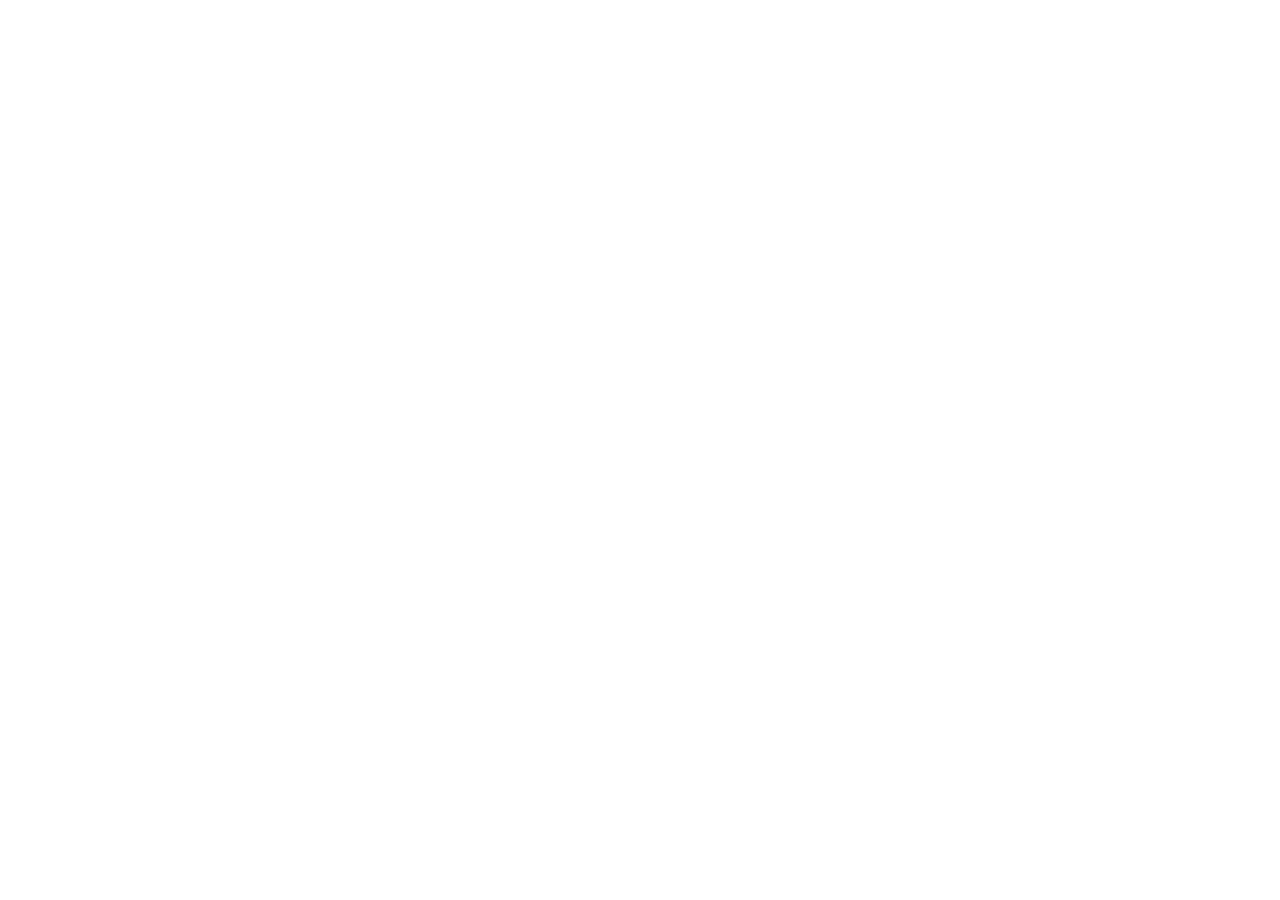
==== index1.html @ dfee3644 "Ajout des nouveaux fichiers + config de départ" ====
<!DOCTYPE html>
<html lang="en">
<head>
    <meta charset="UTF-8">
    <meta name="viewport" content="width=device-width, initial-scale=1.0">
    <title>Document</title>
</head>
<body>
    <link rel="stylesheet" href="style1.css">
    <link rel="stylesheet" href="script1.js">
</body>
</html>
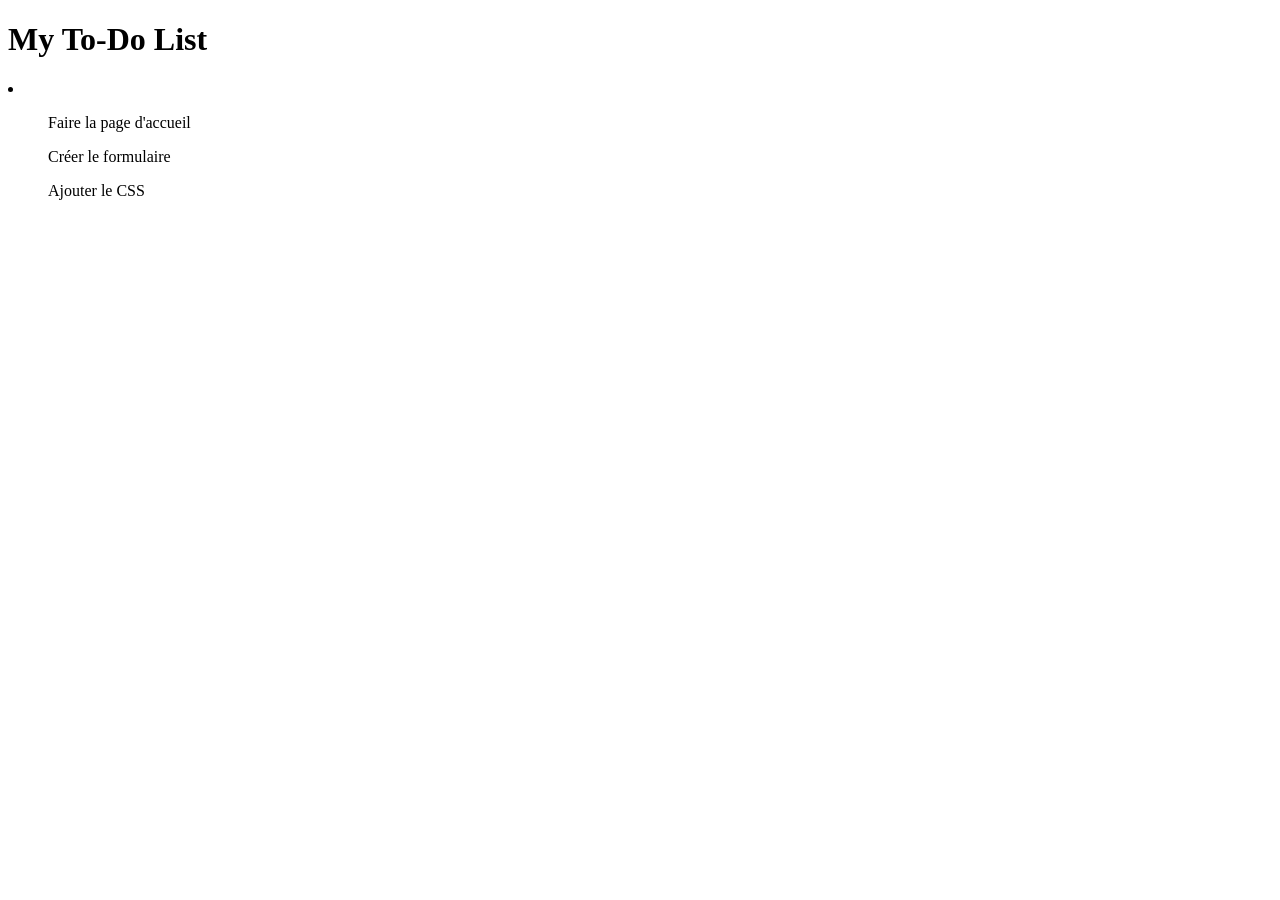
==== commit 7537fe31: "Ajout du titre et de la zone de liste des tâches" ====
--- a/index1.html
+++ b/index1.html
@@ -8,5 +8,15 @@
 <body>
     <link rel="stylesheet" href="style1.css">
     <link rel="stylesheet" href="script1.js">
+
+    <div class="List1">
+    <h1>My To-Do List</h1>
+        <li>
+            <ul>Faire la page d'accueil</ul>
+            <ul>Créer le formulaire</ul>
+            <ul>Ajouter le CSS</ul>
+        </li>
+    </div>
+   
 </body>
 </html>
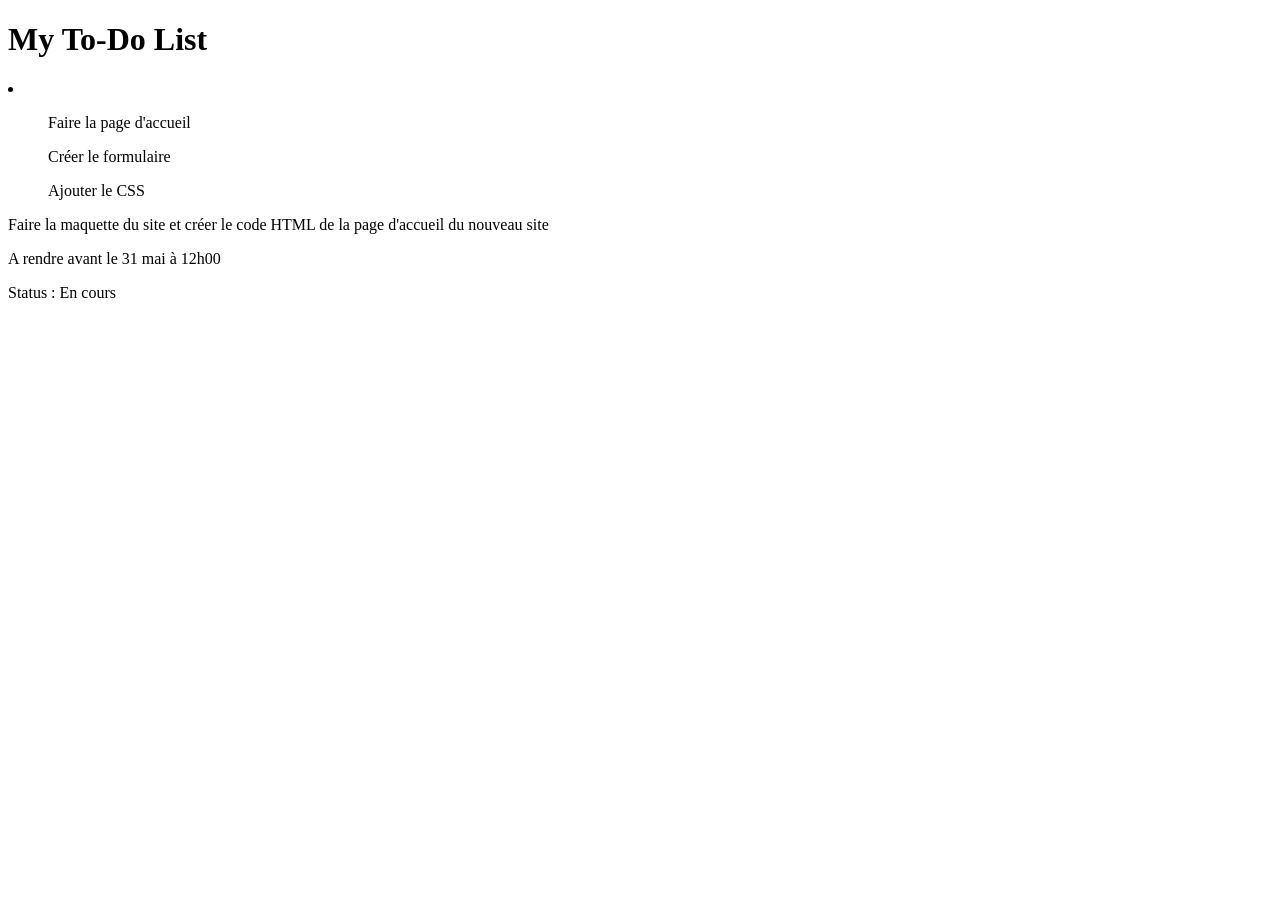
==== commit 2b207d46: "Ajout du titre et de la zone détails de la tâche + modif de la zone de tâches" ====
--- a/index1.html
+++ b/index1.html
@@ -17,6 +17,10 @@
             <ul>Ajouter le CSS</ul>
         </li>
     </div>
-   
+    <div class="details">
+        <p>Faire la maquette du site et créer le code HTML de la page d'accueil du nouveau site</p>
+        <p>A rendre avant le 31 mai à 12h00</p>
+        <p>Status : En cours</p>
+    </div>
 </body>
 </html>
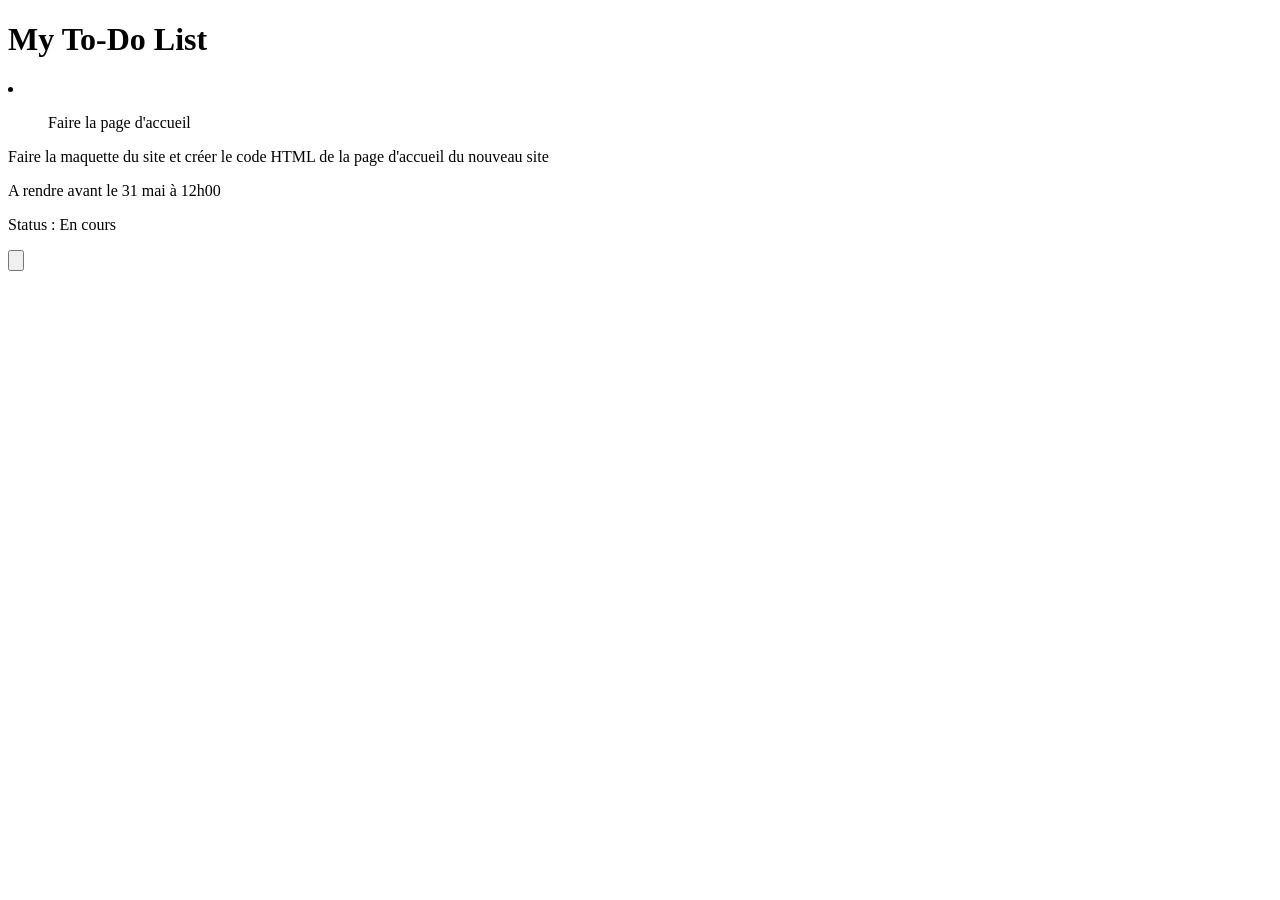
==== commit c08c83ab: "Ajout du bouton input" ====
--- a/index1.html
+++ b/index1.html
@@ -13,8 +13,6 @@
     <h1>My To-Do List</h1>
         <li>
             <ul>Faire la page d'accueil</ul>
-            <ul>Créer le formulaire</ul>
-            <ul>Ajouter le CSS</ul>
         </li>
     </div>
     <div class="details">
@@ -22,5 +20,6 @@
         <p>A rendre avant le 31 mai à 12h00</p>
         <p>Status : En cours</p>
     </div>
+    <input type="button" name="Ajouter la tâche" id="bouton1">
 </body>
 </html>
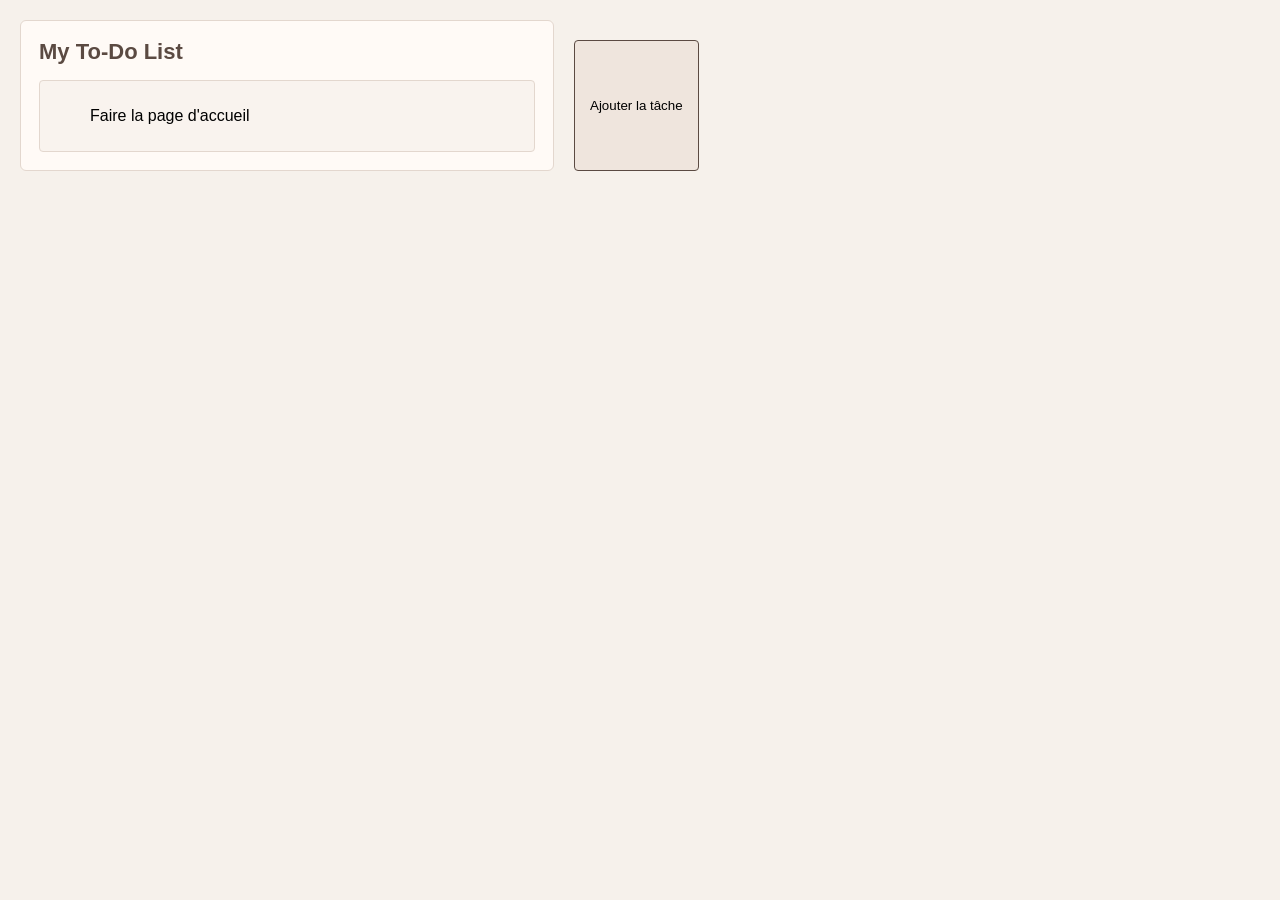
==== commit aff561b4: "Ajout du style css + supp des détails et modif du code html" ====
--- a/index1.html
+++ b/index1.html
@@ -15,11 +15,6 @@
             <ul>Faire la page d'accueil</ul>
         </li>
     </div>
-    <div class="details">
-        <p>Faire la maquette du site et créer le code HTML de la page d'accueil du nouveau site</p>
-        <p>A rendre avant le 31 mai à 12h00</p>
-        <p>Status : En cours</p>
-    </div>
-    <input type="button" name="Ajouter la tâche" id="bouton1">
+    <input type="button" value="Ajouter la tâche" id="bouton1">
 </body>
 </html>
--- a/style1.css
+++ b/style1.css
@@ -0,0 +1,52 @@
+body {
+    margin: 0;
+    padding: 20px;
+    font-family: Arial, sans-serif;
+    background: #f6f1eb; /* Nude très doux */
+    display: flex;
+    gap: 20px;
+}
+
+/* Liste à gauche */
+.List1 {
+    width: 40%;
+    background: #fffaf6; /* Beige clair */
+    padding: 18px;
+    border: 1px solid #e3d7ce; /* Nude plus foncé */
+    border-radius: 6px;
+}
+
+.List1 h1 {
+    margin-top: 0;
+    font-size: 22px;
+    color: #5b4a42; /* Marron doux */
+}
+
+.List1 li {
+    list-style: none;
+    padding: 10px;
+    background: #f9f3ee; /* Nude très léger */
+    border: 1px solid #e3d7ce;
+    border-radius: 4px;
+    margin-top: 10px;
+    transition: background 0.2s;
+}
+
+.List1 li:hover {
+    background: #efe5dd; /* Hover nude */
+}
+
+/* Bouton */
+#bouton1 {
+    margin-top: 20px;
+    padding: 10px 15px;
+    border: 1px solid #5b4a42;
+    background: #efe5dd;
+    border-radius: 4px;
+    cursor: pointer;
+    transition: background 0.2s;
+}
+
+#bouton1:hover {
+    background: #e3d7ce;
+}
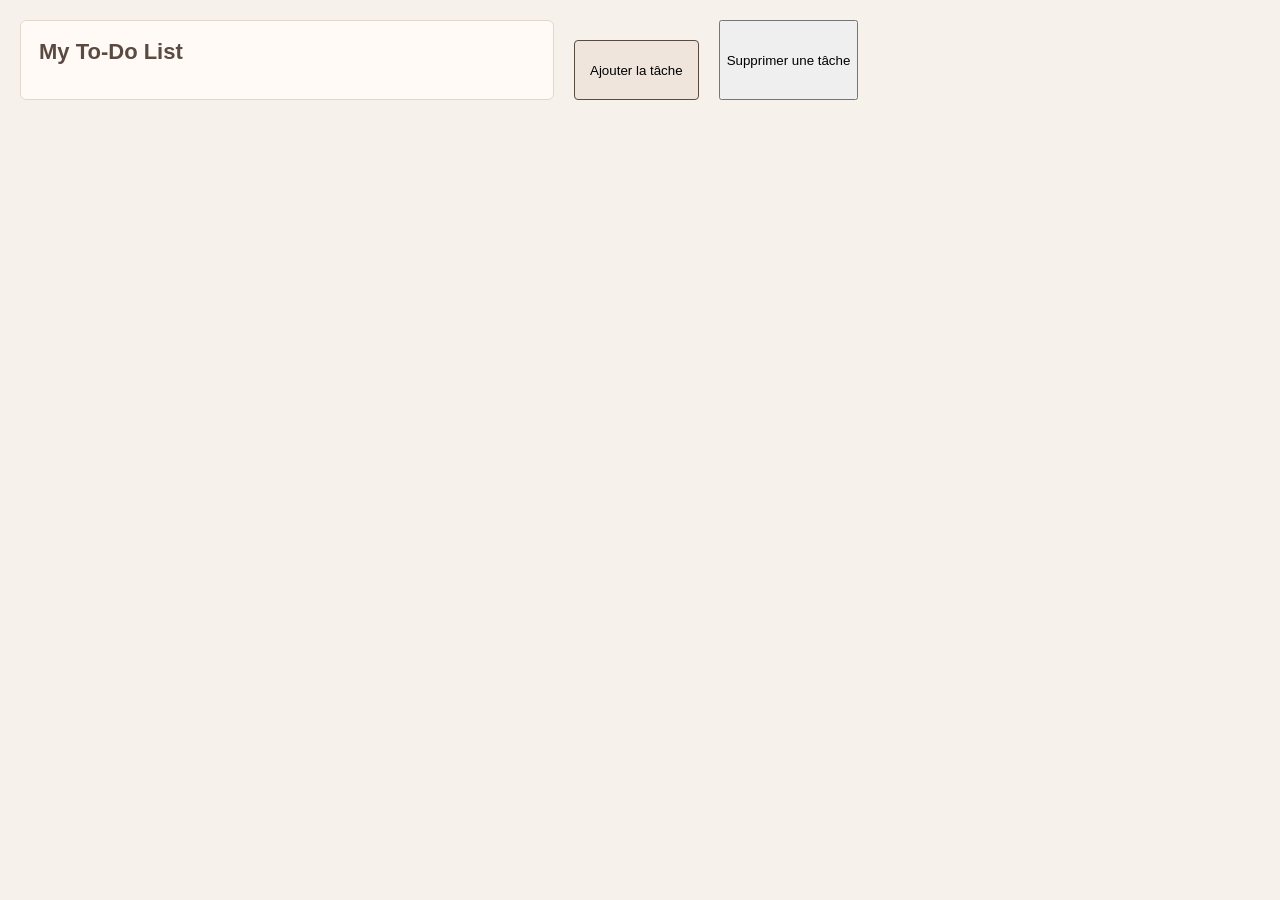
==== commit 7391f410: "Modif du script, ajt de tâches fonctionnel" ====
--- a/index1.html
+++ b/index1.html
@@ -4,17 +4,17 @@
     <meta charset="UTF-8">
     <meta name="viewport" content="width=device-width, initial-scale=1.0">
     <title>Document</title>
+    <link rel="stylesheet" href="style1.css">
+    <script src="script1.js" defer></script>
 </head>
 <body>
-    <link rel="stylesheet" href="style1.css">
-    <link rel="stylesheet" href="script1.js">
-
+    
     <div class="List1">
     <h1>My To-Do List</h1>
-        <li>
-            <ul>Faire la page d'accueil</ul>
-        </li>
+        <ul id="liste"></ul>
     </div>
     <input type="button" value="Ajouter la tâche" id="bouton1">
+    <input type="button" value="Supprimer une tâche" id="bouton2">
+
 </body>
 </html>
--- a/style1.css
+++ b/style1.css
@@ -2,30 +2,29 @@
     margin: 0;
     padding: 20px;
     font-family: Arial, sans-serif;
-    background: #f6f1eb; /* Nude très doux */
+    background: #f6f1eb; 
     display: flex;
     gap: 20px;
 }
 
-/* Liste à gauche */
 .List1 {
     width: 40%;
-    background: #fffaf6; /* Beige clair */
+    background: #fffaf6; 
     padding: 18px;
-    border: 1px solid #e3d7ce; /* Nude plus foncé */
+    border: 1px solid #e3d7ce; 
     border-radius: 6px;
 }
 
 .List1 h1 {
     margin-top: 0;
     font-size: 22px;
-    color: #5b4a42; /* Marron doux */
+    color: #5b4a42; 
 }
 
 .List1 li {
     list-style: none;
     padding: 10px;
-    background: #f9f3ee; /* Nude très léger */
+    background: #f9f3ee; 
     border: 1px solid #e3d7ce;
     border-radius: 4px;
     margin-top: 10px;
@@ -33,10 +32,9 @@
 }
 
 .List1 li:hover {
-    background: #efe5dd; /* Hover nude */
+    background: #efe5dd; 
 }
 
-/* Bouton */
 #bouton1 {
     margin-top: 20px;
     padding: 10px 15px;
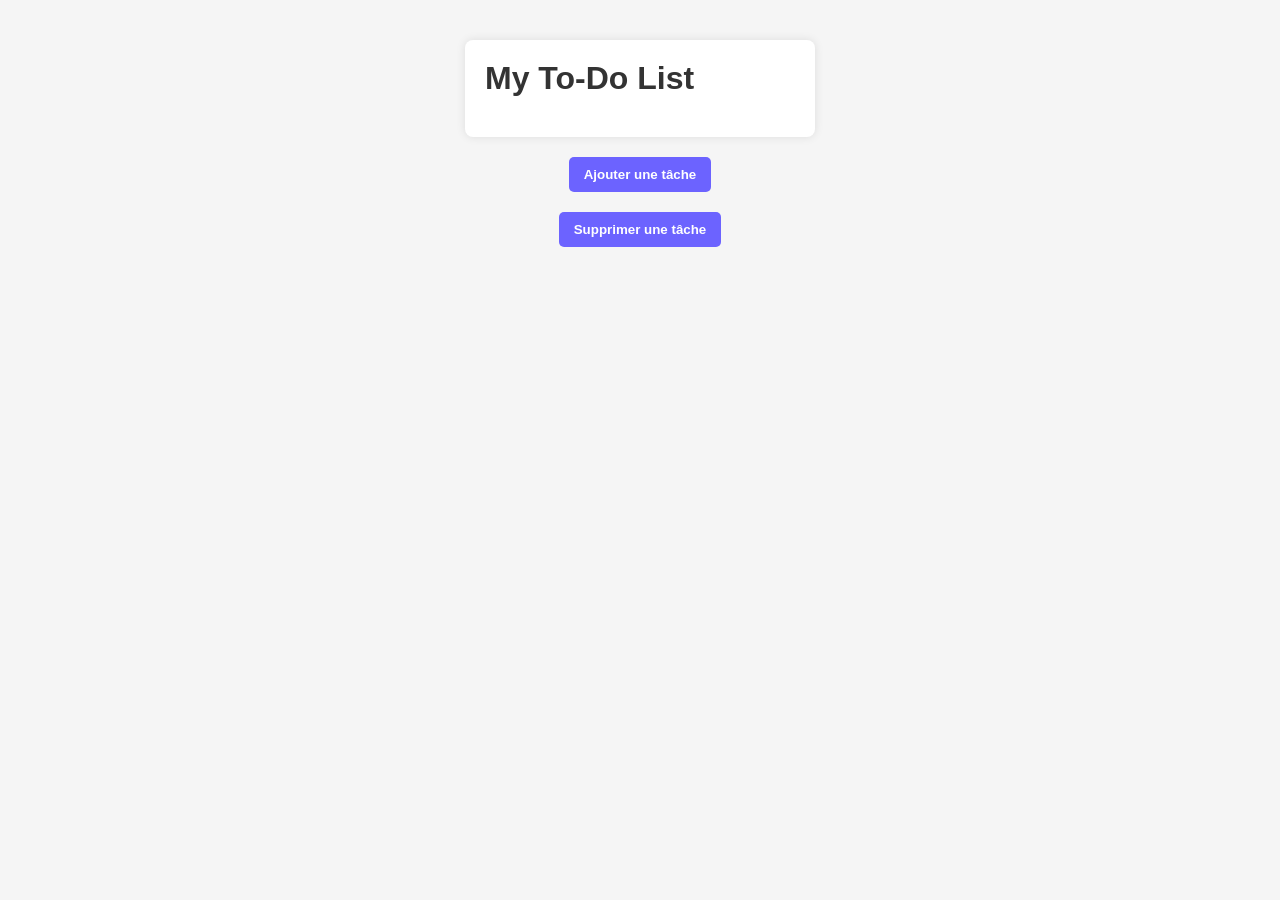
==== commit 937945a5: "Modif du style css" ====
--- a/index1.html
+++ b/index1.html
@@ -13,8 +13,7 @@
     <h1>My To-Do List</h1>
         <ul id="liste"></ul>
     </div>
-    <input type="button" value="Ajouter la tâche" id="bouton1">
+    <input type="button" value="Ajouter une tâche" id="bouton1">
     <input type="button" value="Supprimer une tâche" id="bouton2">
-
 </body>
 </html>
--- a/style1.css
+++ b/style1.css
@@ -1,50 +1,70 @@
+* {
+    margin: 0;
+    padding: 0;
+    box-sizing: border-box;
+    font-family: Arial, sans-serif;
+}
+
 body {
-    margin: 0;
-    padding: 20px;
-    font-family: Arial, sans-serif;
-    background: #f6f1eb; 
+    background: #f5f5f5;
+    padding: 40px;
     display: flex;
-    gap: 20px;
+    flex-direction: column;
+    align-items: center;
+}
+
+h1 {
+    margin-bottom: 20px;
+    color: #333;
 }
 
 .List1 {
-    width: 40%;
-    background: #fffaf6; 
-    padding: 18px;
-    border: 1px solid #e3d7ce; 
-    border-radius: 6px;
+    background: white;
+    padding: 20px;
+    width: 350px;
+    border-radius: 8px;
+    box-shadow: 0 0 10px rgba(0,0,0,0.1);
 }
 
-.List1 h1 {
-    margin-top: 0;
-    font-size: 22px;
-    color: #5b4a42; 
+#liste {
+    list-style: none;
+    margin-top: 10px;
 }
 
-.List1 li {
-    list-style: none;
+#liste li {
+    background: #fafafa;
     padding: 10px;
-    background: #f9f3ee; 
-    border: 1px solid #e3d7ce;
-    border-radius: 4px;
-    margin-top: 10px;
-    transition: background 0.2s;
+    margin-bottom: 8px;
+    border-radius: 5px;
+    border: 1px solid #ddd;
+    display: flex;
+    justify-content: space-between;
+    align-items: center;
 }
 
-.List1 li:hover {
-    background: #efe5dd; 
+input[type="button"] {
+    margin-top: 20px;
+    padding: 10px 15px;
+    border: none;
+    background: #6c63ff;
+    color: white;
+    border-radius: 5px;
+    cursor: pointer;
+    font-weight: bold;
+    transition: 0.2s;
 }
 
-#bouton1 {
-    margin-top: 20px;
-    padding: 10px 15px;
-    border: 1px solid #5b4a42;
-    background: #efe5dd;
-    border-radius: 4px;
-    cursor: pointer;
-    transition: background 0.2s;
+input[type="button"]:hover {
+    background: #584ee0;
 }
 
-#bouton1:hover {
-    background: #e3d7ce;
+button {
+    border: none;
+    padding: 5px 10px;
+    color: white;
+    border-radius: 4px;
 }
+
+button:hover {
+    background: #d93636;
+}
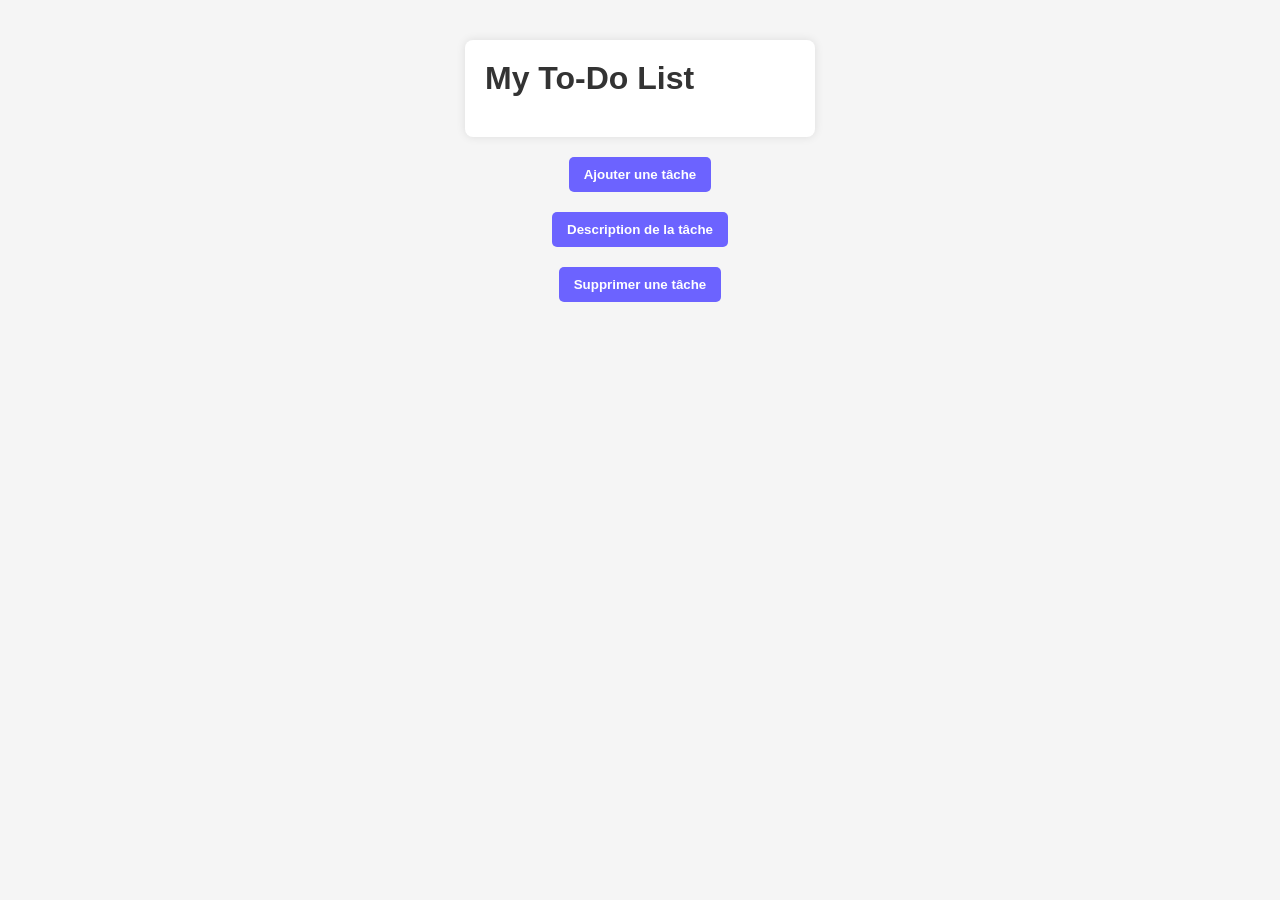
==== commit 2bcc4f0c: "Rendu final" ====
--- a/index1.html
+++ b/index1.html
@@ -13,7 +13,8 @@
     <h1>My To-Do List</h1>
         <ul id="liste"></ul>
     </div>
-    <input type="button" value="Ajouter une tâche" id="bouton1">
+    <input type="button" value="Ajouter une tâche" id="bouton0">
+    <input type="button" value="Description de la tâche" id="bouton1">
     <input type="button" value="Supprimer une tâche" id="bouton2">
 </body>
 </html>
